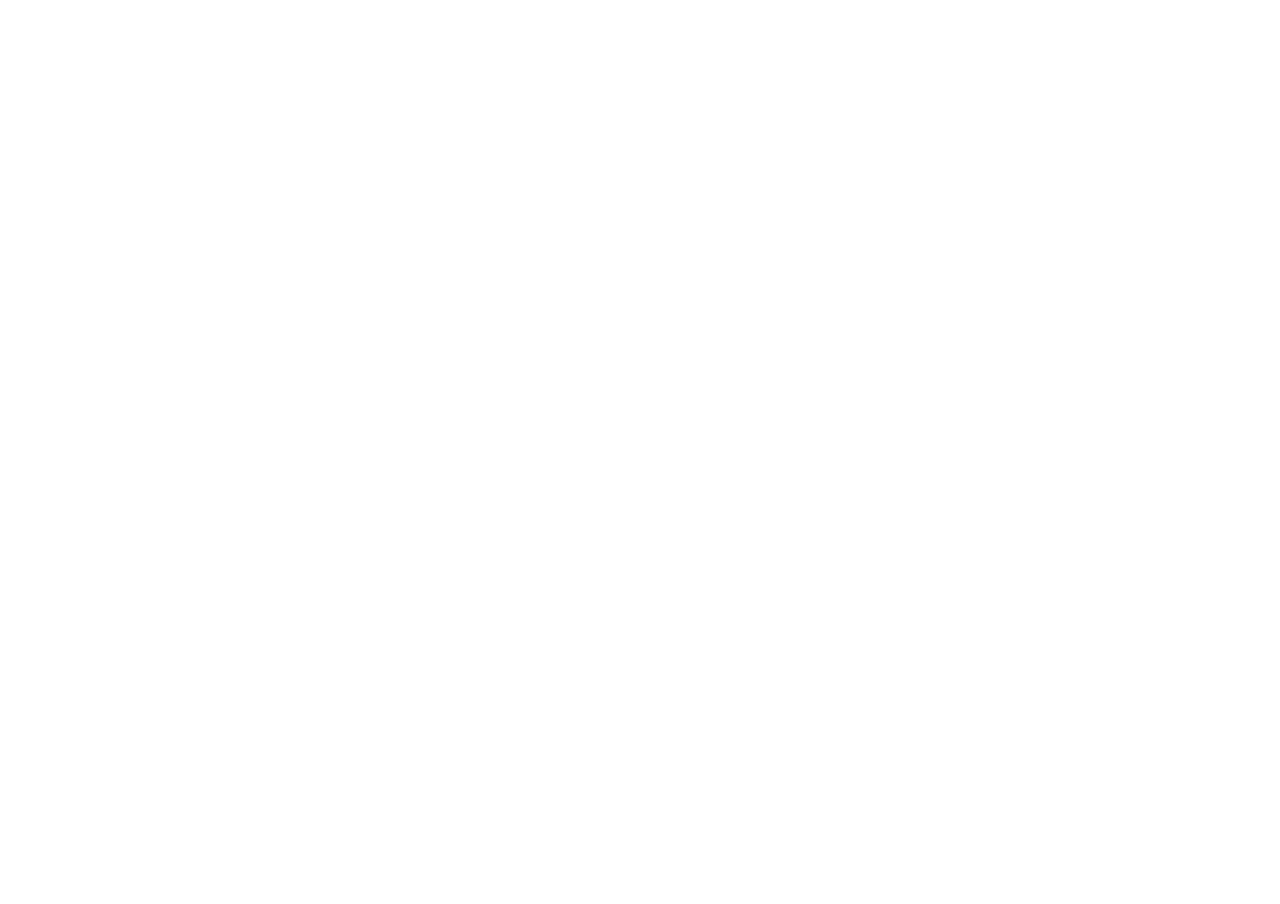
==== index.html @ 2d570554 "initial commit" ====
<!DOCTYPE html>
<html>
<head>
	<title>Maze</title>

	<link rel="stylesheet" type="text/css" href="css/main.css" />
</head>
<body>

	<script src="lib/hotkeys.min.js"></script>
	<script src="main.js"></script>
</body>
</html>
---- css/main.css ----
html, body {
	margin: 0;
	padding: 0;
	width: 100%;
	height: 100%;
}


.paper {
	width: 100%;
	height: 100%;
}

.maze {
	opacity: 0.5;
}

.wall {
	stroke: #000000;
}

.handle:hover, .wall:hover {
	stroke: #FF0000;
}
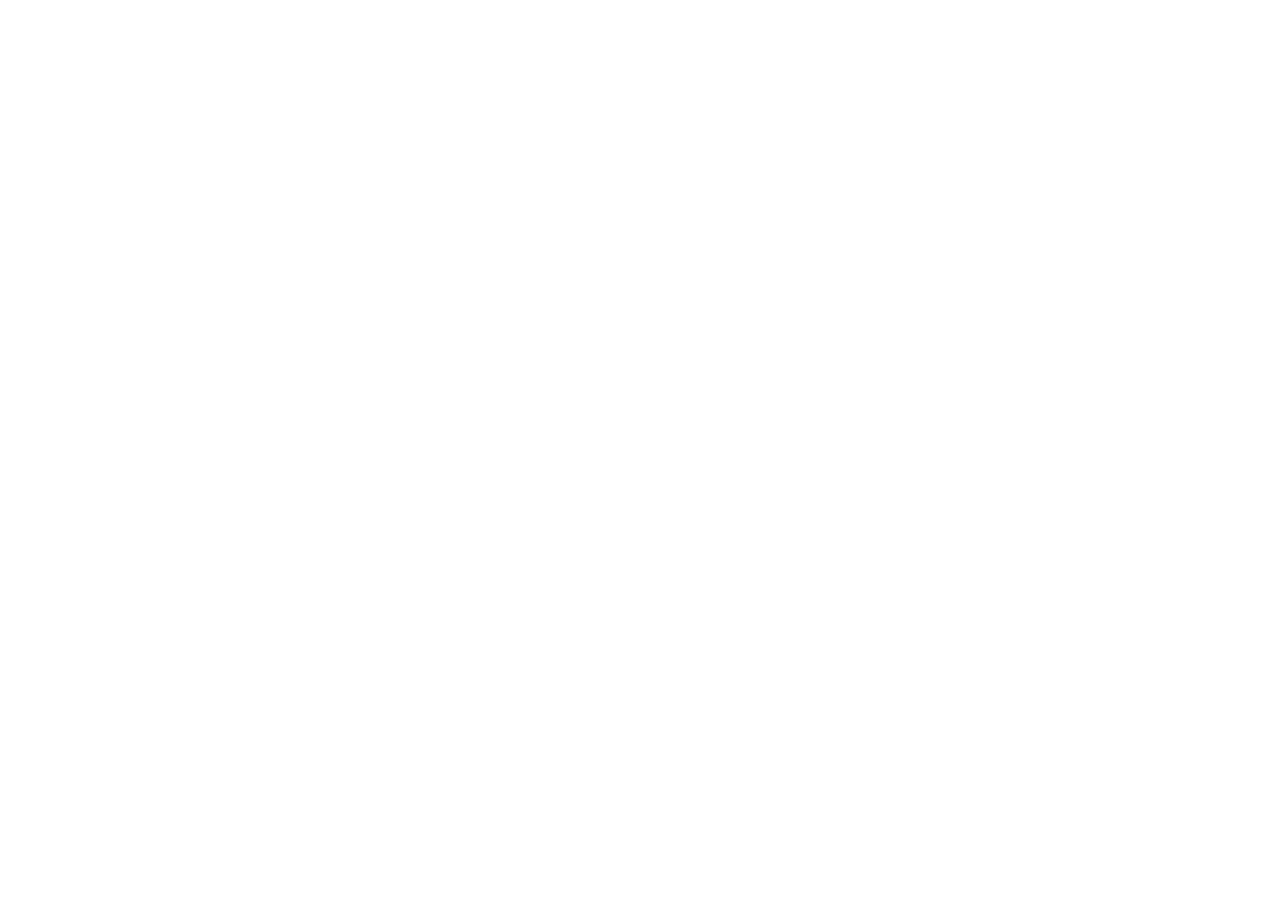
==== commit 66a1cf61: "three js view, delete walls, bezier, etc." ====
--- a/index.html
+++ b/index.html
@@ -1,12 +1,29 @@
 <!DOCTYPE html>
 <html>
 <head>
+	<meta charset=utf-8>
 	<title>Maze</title>
 
 	<link rel="stylesheet" type="text/css" href="css/main.css" />
 </head>
 <body>
 
+
+	<script src="https://www.gstatic.com/firebasejs/4.4.0/firebase.js"></script>
+	<script>
+	  // Initialize Firebase
+	  var config = {
+	    apiKey: "AIzaSyAQ0ysYhdYrcism4LeeCzfSzxvlv6yF_jY",
+	    authDomain: "maze-editor.firebaseapp.com",
+	    databaseURL: "https://maze-editor.firebaseio.com",
+	    projectId: "maze-editor",
+	    storageBucket: "",
+	    messagingSenderId: "25412801683"
+	  };
+	  firebase.initializeApp(config);
+	</script>
+
+	<script src="lib/three.js"></script>
 	<script src="lib/hotkeys.min.js"></script>
 	<script src="main.js"></script>
 </body>
--- a/css/main.css
+++ b/css/main.css
@@ -7,8 +7,17 @@
 
 
 .paper {
+	position: absolute;
+	top: 0;
+	left: 0;
 	width: 100%;
 	height: 100%;
+}
+
+canvas {
+	position: absolute;
+	right: 0;
+	bottom: 0;
 }
 
 .maze {
@@ -17,6 +26,12 @@
 
 .wall {
 	stroke: #000000;
+	stroke-width: 2px;
+	fill: none;
+}
+
+.handle {
+	stroke: #FFFFFF;
 }
 
 .handle:hover, .wall:hover {
